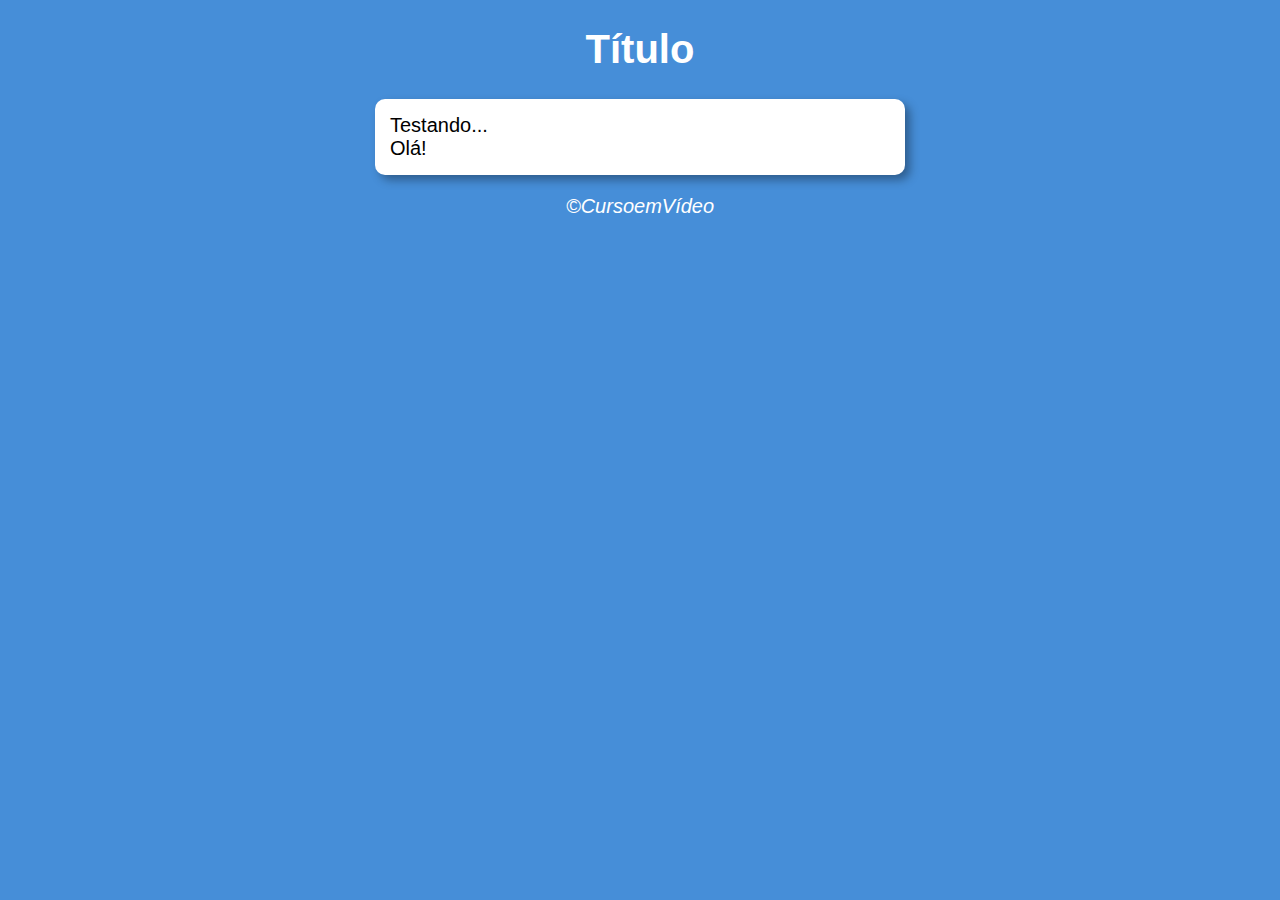
==== ModuloE/aula14ex/ex18/index.html @ b2f8d935 "finalizei contador" ====
<!DOCTYPE html>
<html lang="pt-br">
<head>
    <meta charset="UTF-8">
    <meta http-equiv="X-UA-Compatible" content="IE=edge">
    <meta name="viewport" content="width=device-width, initial-scale=1.0">
    <title>Modelo de Exercício</title>
    <link rel="stylesheet" href="style.css">
</head>
<body>
    <header>
        <h1>Título</h1>
    </header>
    <section>
        <div>
            Testando...
        </div>
        <div>
            Olá!
        </div>
    </section>
    <footer>
        <p>&copy;CursoemVídeo</p>
    </footer>
    <script src="script.js"></script>
    
</body>
</html>
---- ModuloE/aula14ex/ex18/style.css ----
@charset "utf-8";
body {
    background-color: rgb(70, 142, 216);
    font-weight: normal;
    font-size: 15pt;
    font-family: Arial;
}

header {
    color: white;
    text-align: center;
}

section {
    background-color: white;
    border-radius: 10px;
    padding: 15px;
    width: 500px;
    margin: auto;
    box-shadow: 5px 5px 10px rgba(0, 0, 0, 0.344);
}

footer {
    color: white;
    text-align: center;
    font-style: italic;
}
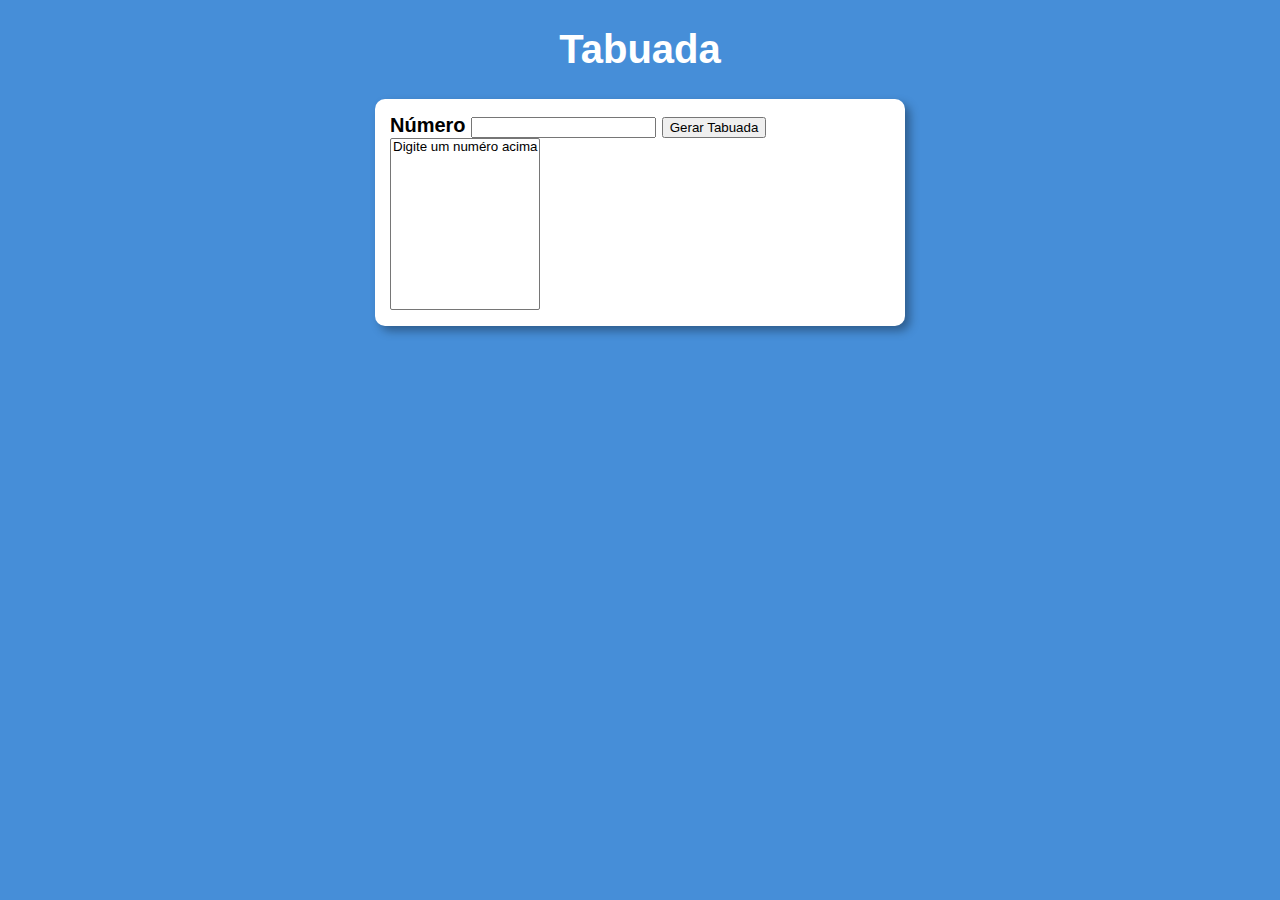
==== commit 1eec9a11: "finalizei exercicios" ====
--- a/ModuloE/aula14ex/ex18/index.html
+++ b/ModuloE/aula14ex/ex18/index.html
@@ -4,25 +4,22 @@
     <meta charset="UTF-8">
     <meta http-equiv="X-UA-Compatible" content="IE=edge">
     <meta name="viewport" content="width=device-width, initial-scale=1.0">
-    <title>Modelo de Exercício</title>
-    <link rel="stylesheet" href="style.css">
+     <link rel="stylesheet" href="style.css">
+    <title>Tabuada</title>
 </head>
 <body>
-    <header>
-        <h1>Título</h1>
-    </header>
+   <header><h1>Tabuada</h1></header>
     <section>
-        <div>
-            Testando...
-        </div>
-        <div>
-            Olá!
-        </div>
+    <div>
+       <strong> Número <input type="number" name="num" id="num">
+       <input type="button" id="btn"  value="Gerar Tabuada" onclick="gerar()">
+    </div>
+    <div id="res">
+        <select name="tabuada" id="tabuada" size="10">
+            <option value="">Digite um numéro acima</option>
+        </select>
+    </div>
     </section>
-    <footer>
-        <p>&copy;CursoemVídeo</p>
-    </footer>
     <script src="script.js"></script>
-    
 </body>
 </html>